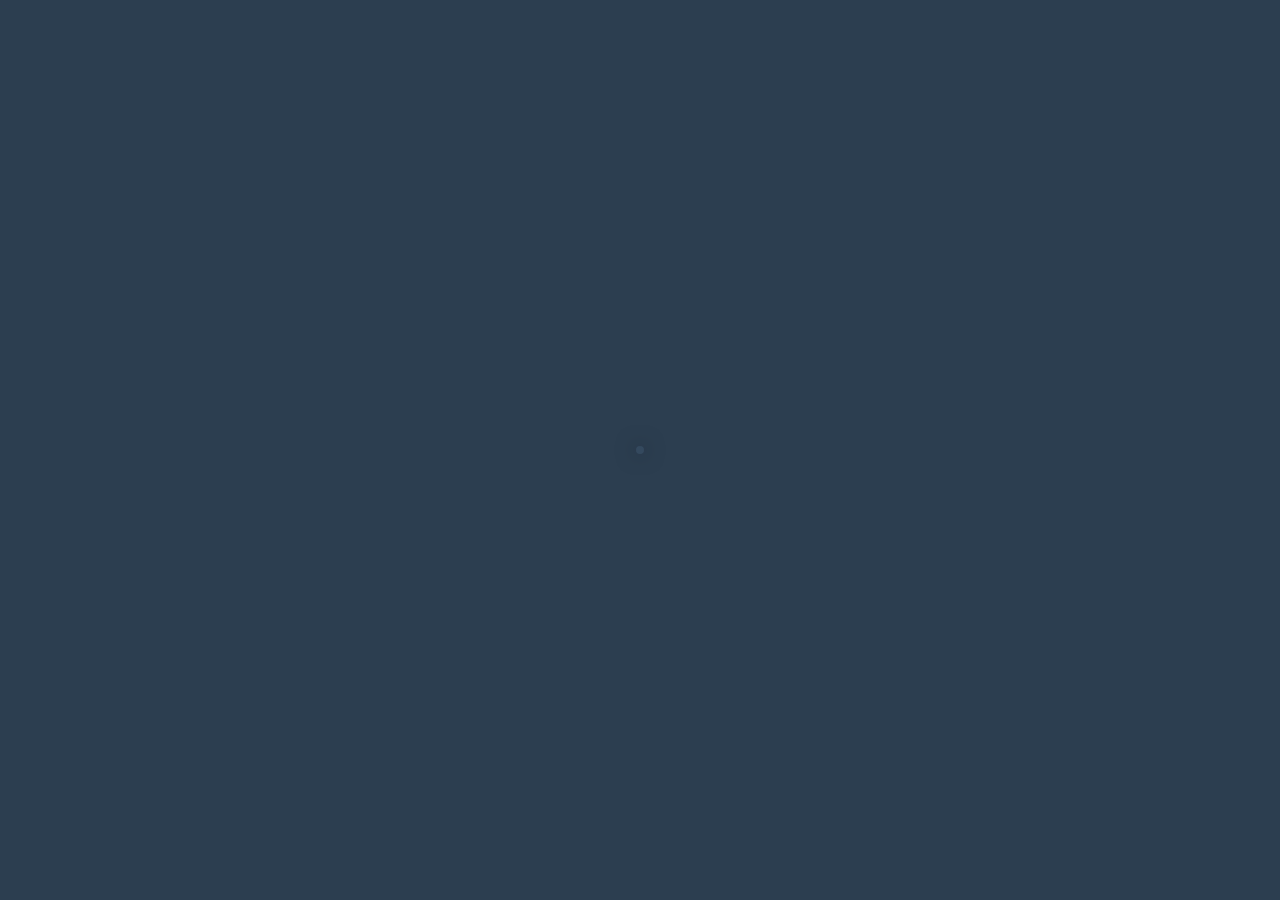
==== la_taberna_del_mimico_portable.html @ 41eea9ff "Refined prototype for 'La taberna del Mímico' with portable version - Fixed array mutation bug in ga" ====
<!DOCTYPE html>
<html lang="es">
<head>
    <meta charset="UTF-8">
    <meta name="viewport" content="width=device-width, initial-scale=1.0, maximum-scale=1.0, user-scalable=no">
    <title>La Taberna del Mímico - Versión Portátil</title>
    <style>
        body {
            margin: 0;
            padding: 0;
            background-color: #2c3e50;
            display: flex;
            justify-content: center;
            align-items: center;
            height: 100vh;
            overflow: hidden;
        }
        #game-container {
            box-shadow: 0 0 20px rgba(0,0,0,0.5);
            border: 4px solid #34495e;
            border-radius: 8px;
        }
    </style>
    <script src="https://cdn.jsdelivr.net/npm/phaser@3.60.0/dist/phaser-arcade-physics.min.js"></script>
</head>
<body>
    <div id="game-container"></div>
    <script>
        // --- state.js ---
        const GameState = {
            gold: 200,
            souls: 0,
            level: 1,
            unlockedMonsters: ['slime'],
            inventory: {
                slime: 1,
                goblin: 0,
                orc: 0,
                skeleton: 0
            },
            save() {
                const data = {
                    gold: this.gold,
                    souls: this.souls,
                    level: this.level,
                    inventory: this.inventory,
                    unlockedMonsters: this.unlockedMonsters
                };
                localStorage.setItem('mimic_tavern_save', JSON.stringify(data));
            },
            load() {
                const saved = localStorage.getItem('mimic_tavern_save');
                if (saved) {
                    const data = JSON.parse(saved);
                    this.gold = data.gold ?? this.gold;
                    this.souls = data.souls ?? this.souls;
                    this.level = data.level ?? this.level;
                    this.inventory = data.inventory ?? this.inventory;
                    this.unlockedMonsters = data.unlockedMonsters ?? this.unlockedMonsters;
                }
            }
        };

        // --- map.js ---
        const MAP_CONFIG = {
            tileWidth: 64,
            tileHeight: 64,
            rows: 20,
            cols: 11,
            offsetX: 8
        };
        const PATH_POINTS = [
            {x: 10, y: 1}, {x: 9, y: 1}, {x: 8, y: 1}, {x: 7, y: 1}, {x: 6, y: 1}, {x: 5, y: 1}, {x: 4, y: 1}, {x: 3, y: 1}, {x: 2, y: 1}, {x: 1, y: 1},
            {x: 1, y: 2}, {x: 1, y: 3}, {x: 1, y: 4}, {x: 1, y: 5},
            {x: 2, y: 5}, {x: 3, y: 5}, {x: 4, y: 5}, {x: 5, y: 5}, {x: 6, y: 5}, {x: 7, y: 5}, {x: 8, y: 5}, {x: 9, y: 5},
            {x: 9, y: 6}, {x: 9, y: 7}, {x: 9, y: 8}, {x: 9, y: 9},
            {x: 8, y: 9}, {x: 7, y: 9}, {x: 6, y: 9}, {x: 5, y: 9}, {x: 4, y: 9}, {x: 3, y: 9}, {x: 2, y: 9}, {x: 1, y: 9},
            {x: 1, y: 10}, {x: 1, y: 11}, {x: 1, y: 12}, {x: 1, y: 13},
            {x: 2, y: 13}, {x: 3, y: 13}, {x: 4, y: 13}, {x: 5, y: 13}, {x: 6, y: 13}, {x: 7, y: 13}, {x: 8, y: 13}, {x: 9, y: 13},
            {x: 9, y: 14}, {x: 9, y: 15}, {x: 9, y: 16}, {x: 9, y: 17},
            {x: 8, y: 17}, {x: 7, y: 17}, {x: 6, y: 17}, {x: 5, y: 17}, {x: 4, y: 17}, {x: 3, y: 17}, {x: 2, y: 17}, {x: 1, y: 17}
        ];
        function getWorldPos(col, row) {
            return {
                x: MAP_CONFIG.offsetX + col * MAP_CONFIG.tileWidth + MAP_CONFIG.tileWidth / 2,
                y: row * MAP_CONFIG.tileHeight + MAP_CONFIG.tileHeight / 2
            };
        }

        // --- assets.js ---
        const createBaseAssets = (scene) => {
            const grass = scene.make.graphics({ x: 0, y: 0, add: false });
            grass.fillStyle(0x4a7c44, 1); grass.fillRect(0, 0, 64, 64);
            grass.lineStyle(2, 0x3d6638, 1); grass.strokeRect(0, 0, 64, 64);
            grass.generateTexture('tile_grass', 64, 64);

            const path = scene.make.graphics({ x: 0, y: 0, add: false });
            path.fillStyle(0x8d715a, 1); path.fillRect(0, 0, 64, 64);
            path.lineStyle(2, 0x7a624e, 1); path.strokeRect(0, 0, 64, 64);
            path.generateTexture('tile_path', 64, 64);

            const knight = scene.make.graphics({ x: 0, y: 0, add: false });
            knight.fillStyle(0xbdc3c7, 1); knight.fillCircle(32, 32, 20);
            knight.fillStyle(0x2c3e50, 1); knight.fillCircle(32, 20, 8);
            knight.fillStyle(0xe74c3c, 1); knight.fillRect(20, 45, 24, 5);
            knight.generateTexture('hero_knight', 64, 64);

            const slime = scene.make.graphics({ x: 0, y: 0, add: false });
            slime.fillStyle(0xf1c40f, 1); slime.fillEllipse(32, 40, 45, 35);
            slime.fillStyle(0xffffff, 0.8); slime.fillCircle(32, 25, 15);
            slime.generateTexture('tower_slime', 64, 64);

            const invasorTex = scene.make.graphics({ x: 0, y: 0, add: false });
            invasorTex.fillStyle(0x00d2ff, 1); invasorTex.fillCircle(32, 32, 10);
            invasorTex.fillStyle(0xffffff, 0.6); invasorTex.fillEllipse(20, 32, 20, 10); invasorTex.fillEllipse(44, 32, 20, 10);
            invasorTex.generateTexture('invasor', 64, 64);
        };

        // --- entities.js ---
        class Hero extends Phaser.GameObjects.Container {
            constructor(scene, path, config) {
                const startPos = getWorldPos(path[0].x, path[0].y);
                super(scene, startPos.x, startPos.y);
                this.scene = scene; this.path = path; this.pathIndex = 0;
                this.speed = config.speed || 100; this.hp = config.hp || 100; this.maxHp = this.hp; this.gold = config.gold || 10;
                this.sprite = scene.add.sprite(0, 0, config.texture || 'hero_knight');
                this.add(this.sprite);
                this.hpBar = scene.add.graphics(); this.add(this.hpBar);
                this.updateHpBar();
                scene.add.existing(this); scene.physics.add.existing(this);
            }
            updateHpBar() {
                this.hpBar.clear();
                this.hpBar.fillStyle(0x000000); this.hpBar.fillRect(-20, -35, 40, 5);
                this.hpBar.fillStyle(0xff0000); this.hpBar.fillRect(-20, -35, 40 * (this.hp / this.maxHp), 5);
            }
            takeDamage(amount) {
                this.hp -= amount; this.updateHpBar();
                if (this.hp <= 0) { this.scene.events.emit('hero_defeated', this.gold); this.destroy(); }
            }
            update(time, delta) {
                if (this.pathIndex >= this.path.length - 1) { this.scene.events.emit('hero_escaped', this.gold); this.destroy(); return; }
                const target = getWorldPos(this.path[this.pathIndex + 1].x, this.path[this.pathIndex + 1].y);
                const distance = Phaser.Math.Distance.Between(this.x, this.y, target.x, target.y);
                if (distance < 5) { this.pathIndex++; } else {
                    const angle = Phaser.Math.Angle.Between(this.x, this.y, target.x, target.y);
                    this.x += Math.cos(angle) * this.speed * (delta / 1000);
                    this.y += Math.sin(angle) * this.speed * (delta / 1000);
                }
            }
        }

        // --- towers.js ---
        class Tower extends Phaser.GameObjects.Container {
            constructor(scene, x, y, config) {
                super(scene, x, y);
                this.scene = scene; this.damage = config.damage || 10; this.range = config.range || 150;
                this.fireRate = config.fireRate || 1000; this.lastFired = 0;
                this.sprite = scene.add.sprite(0, 0, config.texture); this.add(this.sprite);
                scene.add.existing(this);
            }
            update(time, delta, enemies) {
                if (time < this.lastFired + this.fireRate) return;
                const target = enemies.find(e => e.active && Phaser.Math.Distance.Between(this.x, this.y, e.x, e.y) <= this.range);
                if (target) { this.fire(target); this.lastFired = time; }
            }
            fire(target) {
                const line = this.scene.add.graphics(); line.lineStyle(3, 0xffff00, 1); line.lineBetween(this.x, this.y, target.x, target.y);
                this.scene.tweens.add({ targets: line, alpha: 0, duration: 200, onComplete: () => line.destroy() });
                target.takeDamage(this.damage);
            }
        }

        // --- invasor.js ---
        class Invasor extends Phaser.GameObjects.Sprite {
            constructor(scene) {
                const startY = Phaser.Math.Between(200, 1000);
                super(scene, -50, startY, 'invasor');
                this.scene = scene; scene.add.existing(this); this.setInteractive();
                this.on('pointerdown', () => this.claimReward());
                this.speed = Phaser.Math.Between(150, 250);
                scene.tweens.add({ targets: this, y: startY + 50, duration: 1000, yoyo: true, repeat: -1, ease: 'Sine.easeInOut' });
            }
            update(time, delta) { this.x += this.speed * (delta / 1000); if (this.x > 770) this.destroy(); }
            claimReward() {
                GameState.souls += 5; GameState.save(); this.scene.events.emit('ui_update');
                const text = this.scene.add.text(this.x, this.y, '+5 Almas!', { fontSize: '32px', fill: '#9b59b6', fontStyle: 'bold' }).setOrigin(0.5);
                this.scene.tweens.add({ targets: text, y: this.y - 100, alpha: 0, duration: 1000, onComplete: () => text.destroy() });
                this.destroy();
            }
        }

        // --- ui.js ---
        class UIScene extends Phaser.Scene {
            constructor() { super('UIScene'); }
            create() {
                const topBar = this.add.graphics(); topBar.fillStyle(0x000000, 0.7); topBar.fillRect(0, 0, 720, 80);
                this.goldText = this.add.text(20, 20, `Oro: ${GameState.gold}`, { fontSize: '32px', fill: '#f1c40f', fontStyle: 'bold' });
                this.soulsText = this.add.text(350, 20, `Almas: ${GameState.souls}`, { fontSize: '32px', fill: '#9b59b6', fontStyle: 'bold' });
                const bottomBar = this.add.graphics(); bottomBar.fillStyle(0x000000, 0.7); bottomBar.fillRect(0, 1180, 720, 100);
                this.add.text(360, 1230, 'TABERNA | MONSTRUOS | INVOCAR | TIENDA', { fontSize: '24px', fill: '#ffffff' }).setOrigin(0.5);
                const mainGame = this.scene.get('GameScene');
                mainGame.events.on('ui_update', () => { this.goldText.setText(`Oro: ${GameState.gold}`); this.soulsText.setText(`Almas: ${GameState.souls}`); });
            }
        }

        // --- main.js ---
        class GameScene extends Phaser.Scene {
            constructor() {
                super('GameScene');
                this.enemies = []; this.towers = []; this.invasors = [];
                this.nextWaveTime = 0; this.nextInvasorTime = 5000;
            }
            create() {
                GameState.load(); createBaseAssets(this); this.drawMap();
                this.scene.launch('UIScene');
                this.events.on('hero_defeated', (gold) => { GameState.gold += gold; GameState.souls += 1; GameState.save(); this.events.emit('ui_update'); });
                this.events.on('hero_escaped', (gold) => { GameState.gold = Math.max(0, GameState.gold - gold); GameState.save(); this.events.emit('ui_update'); });
                this.input.on('pointerdown', (pointer) => { this.placeTower(pointer.x, pointer.y); });
            }
            drawMap() {
                for (let r = 0; r < MAP_CONFIG.rows; r++) {
                    for (let c = 0; c < MAP_CONFIG.cols; c++) {
                        const pos = getWorldPos(c, r); this.add.image(pos.x, pos.y, 'tile_grass');
                    }
                }
                PATH_POINTS.forEach(p => { const pos = getWorldPos(p.x, p.y); this.add.image(pos.x, pos.y, 'tile_path'); });
            }
            placeTower(x, y) {
                const col = Math.floor((x - MAP_CONFIG.offsetX) / MAP_CONFIG.tileWidth);
                const row = Math.floor(y / MAP_CONFIG.tileHeight);
                if (col < 0 || col >= MAP_CONFIG.cols || row < 0 || row >= MAP_CONFIG.rows) return;
                if (PATH_POINTS.some(p => p.x === col && p.y === row)) return;
                if (this.towers.some(t => Math.floor((t.x - MAP_CONFIG.offsetX) / 64) === col && Math.floor(t.y / 64) === row)) return;

                if (GameState.gold >= 50) {
                    const pos = getWorldPos(col, row);
                    const tower = new Tower(this, pos.x, pos.y, { type: 'slime', texture: 'tower_slime', damage: 15, range: 150, fireRate: 800 });
                    this.towers.push(tower); GameState.gold -= 50; GameState.save(); this.events.emit('ui_update');
                }
            }
            update(time, delta) {
                if (time > this.nextWaveTime) { this.spawnHero(); this.nextWaveTime = time + 3000; }
                if (time > this.nextInvasorTime) { this.spawnInvasor(); this.nextInvasorTime = time + Phaser.Math.Between(10000, 20000); }
                this.invasors = this.invasors.filter(inv => { if (inv.active) { inv.update(time, delta); return true; } return false; });
                this.enemies = this.enemies.filter(e => { if (e.active) { e.update(time, delta); return true; } return false; });
                this.towers.forEach(t => t.update(time, delta, this.enemies));
            }
            spawnHero() { const hero = new Hero(this, PATH_POINTS, { speed: 120, hp: 50, gold: 15, texture: 'hero_knight' }); this.enemies.push(hero); }
            spawnInvasor() { const inv = new Invasor(this); this.invasors.push(inv); }
        }

        const config = {
            type: Phaser.AUTO, width: 720, height: 1280, parent: 'game-container',
            scale: { mode: Phaser.Scale.FIT, autoCenter: Phaser.Scale.CENTER_BOTH },
            physics: { default: 'arcade', arcade: { debug: false } },
            scene: [GameScene, UIScene]
        };
        const game = new Phaser.Game(config);
    </script>
</body>
</html>
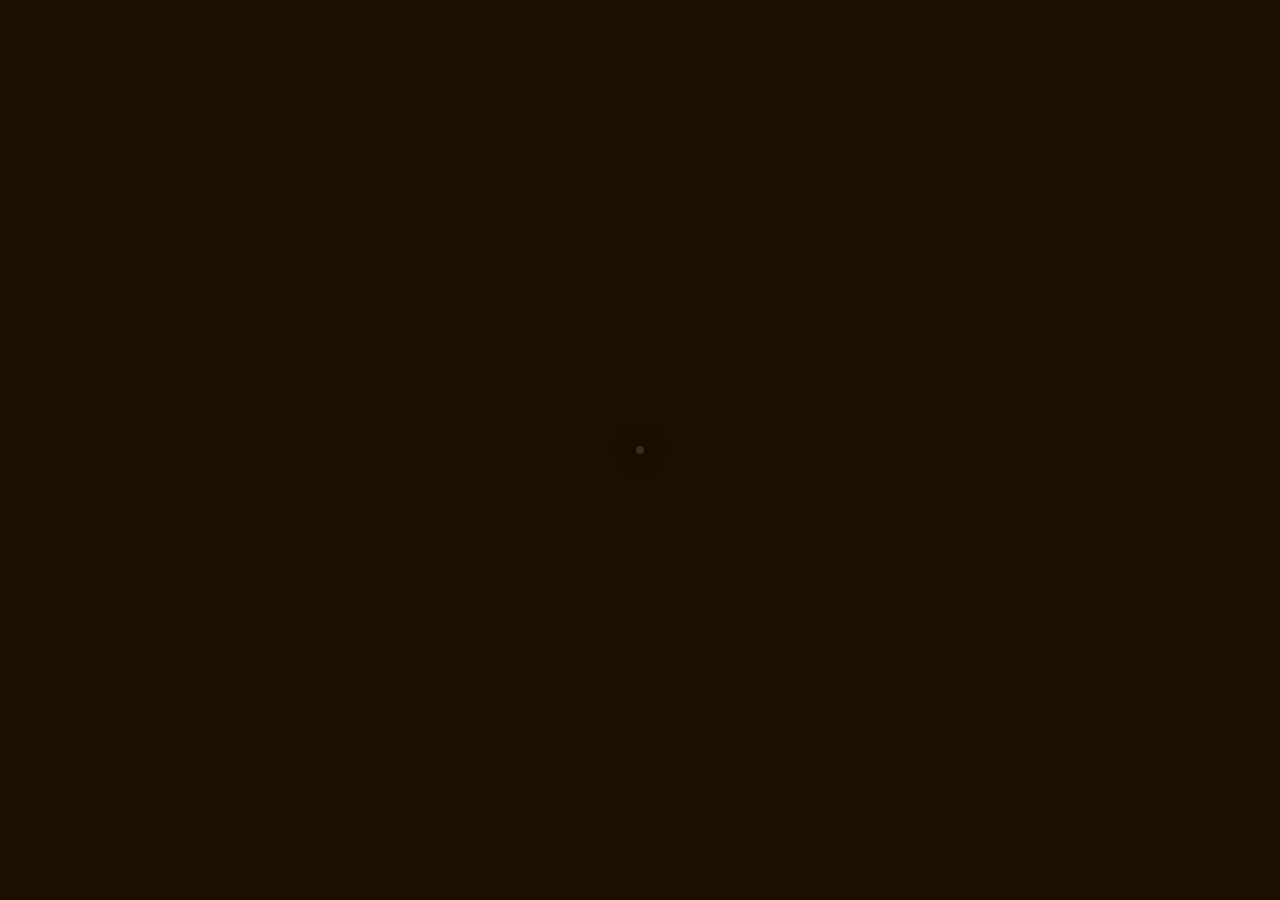
==== commit 3833471a: "feat: implement Prototype V3 of La Taberna del Mímico - Added wave system with 10 enemies, 1.15x HP " ====
--- a/la_taberna_del_mimico_portable.html
+++ b/la_taberna_del_mimico_portable.html
@@ -3,72 +3,23 @@
 <head>
     <meta charset="UTF-8">
     <meta name="viewport" content="width=device-width, initial-scale=1.0, maximum-scale=1.0, user-scalable=no">
-    <title>La Taberna del Mímico - Versión Portátil</title>
+    <title>La Taberna del Mímico - Versión 3 (Gacha & Oleadas)</title>
     <style>
-        body {
-            margin: 0;
-            padding: 0;
-            background-color: #2c3e50;
-            display: flex;
-            justify-content: center;
-            align-items: center;
-            height: 100vh;
-            overflow: hidden;
-        }
-        #game-container {
-            box-shadow: 0 0 20px rgba(0,0,0,0.5);
-            border: 4px solid #34495e;
-            border-radius: 8px;
-        }
+        body { margin: 0; padding: 0; background-color: #1a0f00; display: flex; justify-content: center; align-items: center; height: 100vh; overflow: hidden; }
+        #game-container { box-shadow: 0 0 20px rgba(0,0,0,0.8); border: 4px solid #3d2b1f; border-radius: 8px; }
     </style>
     <script src="https://cdn.jsdelivr.net/npm/phaser@3.60.0/dist/phaser-arcade-physics.min.js"></script>
 </head>
 <body>
     <div id="game-container"></div>
     <script>
-        // --- state.js ---
         const GameState = {
-            gold: 200,
-            souls: 0,
-            level: 1,
-            unlockedMonsters: ['slime'],
-            inventory: {
-                slime: 1,
-                goblin: 0,
-                orc: 0,
-                skeleton: 0
-            },
-            save() {
-                const data = {
-                    gold: this.gold,
-                    souls: this.souls,
-                    level: this.level,
-                    inventory: this.inventory,
-                    unlockedMonsters: this.unlockedMonsters
-                };
-                localStorage.setItem('mimic_tavern_save', JSON.stringify(data));
-            },
-            load() {
-                const saved = localStorage.getItem('mimic_tavern_save');
-                if (saved) {
-                    const data = JSON.parse(saved);
-                    this.gold = data.gold ?? this.gold;
-                    this.souls = data.souls ?? this.souls;
-                    this.level = data.level ?? this.level;
-                    this.inventory = data.inventory ?? this.inventory;
-                    this.unlockedMonsters = data.unlockedMonsters ?? this.unlockedMonsters;
-                }
-            }
+            gold: 200, souls: 0, wave: 1, monstersPurchased: 0,
+            save() { localStorage.setItem('mimic_tavern_save_v3', JSON.stringify({gold: this.gold, souls: this.souls, wave: this.wave, monstersPurchased: this.monstersPurchased})); },
+            load() { const saved = localStorage.getItem('mimic_tavern_save_v3'); if (saved) { const data = JSON.parse(saved); this.gold = data.gold; this.souls = data.souls; this.wave = data.wave || 1; this.monstersPurchased = data.monstersPurchased || 0; } }
         };
 
-        // --- map.js ---
-        const MAP_CONFIG = {
-            tileWidth: 64,
-            tileHeight: 64,
-            rows: 20,
-            cols: 11,
-            offsetX: 8
-        };
+        const MAP_CONFIG = { tileWidth: 64, tileHeight: 64, rows: 20, cols: 11, offsetX: 8 };
         const PATH_POINTS = [
             {x: 10, y: 1}, {x: 9, y: 1}, {x: 8, y: 1}, {x: 7, y: 1}, {x: 6, y: 1}, {x: 5, y: 1}, {x: 4, y: 1}, {x: 3, y: 1}, {x: 2, y: 1}, {x: 1, y: 1},
             {x: 1, y: 2}, {x: 1, y: 3}, {x: 1, y: 4}, {x: 1, y: 5},
@@ -80,183 +31,167 @@
             {x: 9, y: 14}, {x: 9, y: 15}, {x: 9, y: 16}, {x: 9, y: 17},
             {x: 8, y: 17}, {x: 7, y: 17}, {x: 6, y: 17}, {x: 5, y: 17}, {x: 4, y: 17}, {x: 3, y: 17}, {x: 2, y: 17}, {x: 1, y: 17}
         ];
-        function getWorldPos(col, row) {
-            return {
-                x: MAP_CONFIG.offsetX + col * MAP_CONFIG.tileWidth + MAP_CONFIG.tileWidth / 2,
-                y: row * MAP_CONFIG.tileHeight + MAP_CONFIG.tileHeight / 2
-            };
-        }
+        function getWorldPos(col, row) { return { x: MAP_CONFIG.offsetX + col * 64 + 32, y: row * 64 + 32 }; }
 
-        // --- assets.js ---
-        const createBaseAssets = (scene) => {
-            const grass = scene.make.graphics({ x: 0, y: 0, add: false });
-            grass.fillStyle(0x4a7c44, 1); grass.fillRect(0, 0, 64, 64);
-            grass.lineStyle(2, 0x3d6638, 1); grass.strokeRect(0, 0, 64, 64);
-            grass.generateTexture('tile_grass', 64, 64);
-
-            const path = scene.make.graphics({ x: 0, y: 0, add: false });
-            path.fillStyle(0x8d715a, 1); path.fillRect(0, 0, 64, 64);
-            path.lineStyle(2, 0x7a624e, 1); path.strokeRect(0, 0, 64, 64);
-            path.generateTexture('tile_path', 64, 64);
-
-            const knight = scene.make.graphics({ x: 0, y: 0, add: false });
-            knight.fillStyle(0xbdc3c7, 1); knight.fillCircle(32, 32, 20);
-            knight.fillStyle(0x2c3e50, 1); knight.fillCircle(32, 20, 8);
-            knight.fillStyle(0xe74c3c, 1); knight.fillRect(20, 45, 24, 5);
-            knight.generateTexture('hero_knight', 64, 64);
-
-            const slime = scene.make.graphics({ x: 0, y: 0, add: false });
-            slime.fillStyle(0xf1c40f, 1); slime.fillEllipse(32, 40, 45, 35);
-            slime.fillStyle(0xffffff, 0.8); slime.fillCircle(32, 25, 15);
-            slime.generateTexture('tower_slime', 64, 64);
-
-            const invasorTex = scene.make.graphics({ x: 0, y: 0, add: false });
-            invasorTex.fillStyle(0x00d2ff, 1); invasorTex.fillCircle(32, 32, 10);
-            invasorTex.fillStyle(0xffffff, 0.6); invasorTex.fillEllipse(20, 32, 20, 10); invasorTex.fillEllipse(44, 32, 20, 10);
-            invasorTex.generateTexture('invasor', 64, 64);
-        };
-
-        // --- entities.js ---
         class Hero extends Phaser.GameObjects.Container {
-            constructor(scene, path, config) {
+            constructor(scene, path, hp, loot) {
                 const startPos = getWorldPos(path[0].x, path[0].y);
                 super(scene, startPos.x, startPos.y);
-                this.scene = scene; this.path = path; this.pathIndex = 0;
-                this.speed = config.speed || 100; this.hp = config.hp || 100; this.maxHp = this.hp; this.gold = config.gold || 10;
-                this.sprite = scene.add.sprite(0, 0, config.texture || 'hero_knight');
-                this.add(this.sprite);
-                this.hpBar = scene.add.graphics(); this.add(this.hpBar);
-                this.updateHpBar();
+                this.scene = scene; this.path = path; this.pathIndex = 0; this.hp = hp; this.maxHp = hp; this.loot = loot;
+                this.sprite = scene.add.sprite(0, 0, 'hero_knight'); this.add(this.sprite);
+                this.hpBar = scene.add.graphics(); this.add(this.hpBar); this.updateHpBar();
                 scene.add.existing(this); scene.physics.add.existing(this);
             }
-            updateHpBar() {
-                this.hpBar.clear();
-                this.hpBar.fillStyle(0x000000); this.hpBar.fillRect(-20, -35, 40, 5);
-                this.hpBar.fillStyle(0xff0000); this.hpBar.fillRect(-20, -35, 40 * (this.hp / this.maxHp), 5);
-            }
-            takeDamage(amount) {
-                this.hp -= amount; this.updateHpBar();
-                if (this.hp <= 0) { this.scene.events.emit('hero_defeated', this.gold); this.destroy(); }
-            }
+            updateHpBar() { this.hpBar.clear(); this.hpBar.fillStyle(0x000000); this.hpBar.fillRect(-20, -35, 40, 5); this.hpBar.fillStyle(0xff0000); this.hpBar.fillRect(-20, -35, 40 * (this.hp / this.maxHp), 5); }
+            takeDamage(amount) { this.hp -= amount; this.updateHpBar(); if (this.hp <= 0) { this.scene.events.emit('hero_defeated', this.loot); this.destroy(); } }
             update(time, delta) {
-                if (this.pathIndex >= this.path.length - 1) { this.scene.events.emit('hero_escaped', this.gold); this.destroy(); return; }
+                if (this.pathIndex >= this.path.length - 1) { this.scene.events.emit('hero_escaped', this.loot); this.destroy(); return; }
                 const target = getWorldPos(this.path[this.pathIndex + 1].x, this.path[this.pathIndex + 1].y);
                 const distance = Phaser.Math.Distance.Between(this.x, this.y, target.x, target.y);
-                if (distance < 5) { this.pathIndex++; } else {
+                if (distance < 5) this.pathIndex++; else {
                     const angle = Phaser.Math.Angle.Between(this.x, this.y, target.x, target.y);
-                    this.x += Math.cos(angle) * this.speed * (delta / 1000);
-                    this.y += Math.sin(angle) * this.speed * (delta / 1000);
+                    this.x += Math.cos(angle) * 120 * (delta / 1000); this.y += Math.sin(angle) * 120 * (delta / 1000);
                 }
             }
         }
 
-        // --- towers.js ---
         class Tower extends Phaser.GameObjects.Container {
             constructor(scene, x, y, config) {
-                super(scene, x, y);
-                this.scene = scene; this.damage = config.damage || 10; this.range = config.range || 150;
-                this.fireRate = config.fireRate || 1000; this.lastFired = 0;
-                this.sprite = scene.add.sprite(0, 0, config.texture); this.add(this.sprite);
+                super(scene, x, y); this.scene = scene; this.lastFired = 0; this.config = config;
+                this.sprite = scene.add.sprite(0, 0, 'tower_slime');
+                if (config.tint) this.sprite.setTint(config.tint);
+                this.add(this.sprite);
                 scene.add.existing(this);
             }
-            update(time, delta, enemies) {
-                if (time < this.lastFired + this.fireRate) return;
-                const target = enemies.find(e => e.active && Phaser.Math.Distance.Between(this.x, this.y, e.x, e.y) <= this.range);
-                if (target) { this.fire(target); this.lastFired = time; }
-            }
-            fire(target) {
-                const line = this.scene.add.graphics(); line.lineStyle(3, 0xffff00, 1); line.lineBetween(this.x, this.y, target.x, target.y);
-                this.scene.tweens.add({ targets: line, alpha: 0, duration: 200, onComplete: () => line.destroy() });
-                target.takeDamage(this.damage);
+            update(time, enemies) {
+                if (time < this.lastFired + this.config.fireRate) return;
+                const target = enemies.find(e => e.active && Phaser.Math.Distance.Between(this.x, this.y, e.x, e.y) <= this.config.range);
+                if (target) {
+                    const color = this.config.type === 'red' ? 0xff0000 : 0xffff00;
+                    const line = this.scene.add.graphics(); line.lineStyle(3, color, 1); line.lineBetween(this.x, this.y, target.x, target.y);
+                    this.scene.tweens.add({ targets: line, alpha: 0, duration: 200, onComplete: () => line.destroy() });
+                    target.takeDamage(this.config.damage); this.lastFired = time;
+                }
             }
         }
 
-        // --- invasor.js ---
         class Invasor extends Phaser.GameObjects.Sprite {
             constructor(scene) {
                 const startY = Phaser.Math.Between(200, 1000);
-                super(scene, -50, startY, 'invasor');
-                this.scene = scene; scene.add.existing(this); this.setInteractive();
-                this.on('pointerdown', () => this.claimReward());
-                this.speed = Phaser.Math.Between(150, 250);
-                scene.tweens.add({ targets: this, y: startY + 50, duration: 1000, yoyo: true, repeat: -1, ease: 'Sine.easeInOut' });
+                super(scene, -50, startY, 'invasor'); this.scene = scene; scene.add.existing(this); this.setInteractive();
+                this.on('pointerdown', () => { GameState.souls += 5; GameState.save(); scene.events.emit('ui_update'); this.destroy(); });
             }
-            update(time, delta) { this.x += this.speed * (delta / 1000); if (this.x > 770) this.destroy(); }
-            claimReward() {
-                GameState.souls += 5; GameState.save(); this.scene.events.emit('ui_update');
-                const text = this.scene.add.text(this.x, this.y, '+5 Almas!', { fontSize: '32px', fill: '#9b59b6', fontStyle: 'bold' }).setOrigin(0.5);
-                this.scene.tweens.add({ targets: text, y: this.y - 100, alpha: 0, duration: 1000, onComplete: () => text.destroy() });
-                this.destroy();
+            update(delta) { this.x += 200 * (delta / 1000); if (this.x > 770) this.destroy(); }
+        }
+
+        class UIScene extends Phaser.Scene {
+            constructor() { super('UIScene'); }
+            create() {
+                const mainGame = this.scene.get('GameScene');
+                this.add.graphics().fillStyle(0x000000, 0.8).fillRect(0, 0, 720, 130).setDepth(100);
+                this.goldText = this.add.text(20, 20, `Oro: ${GameState.gold}`, { fontSize: '32px', fill: '#f1c40f', fontStyle: 'bold' }).setDepth(101);
+                this.soulsText = this.add.text(350, 20, `Almas: ${GameState.souls}`, { fontSize: '32px', fill: '#9b59b6', fontStyle: 'bold' }).setDepth(101);
+                this.waveText = this.add.text(20, 75, `Oleada: ${GameState.wave}`, { fontSize: '28px', fill: '#ecf0f1', fontStyle: 'bold' }).setDepth(101);
+
+                const shopBtn = this.add.container(360, 1100).setInteractive(new Phaser.Geom.Rectangle(-150, -30, 300, 60), Phaser.Geom.Rectangle.Contains);
+                const btnBg = this.add.graphics().fillStyle(0x27ae60, 1).fillRoundedRect(-150, -30, 300, 60, 10).lineStyle(2, 0xffffff, 1).strokeRoundedRect(-150, -30, 300, 60, 10);
+                this.shopTxt = this.add.text(0, 0, '', { fontSize: '22px', fill: '#ffffff', fontStyle: 'bold' }).setOrigin(0.5);
+                shopBtn.add([btnBg, this.shopTxt]);
+                this.updateShopTxt();
+
+                shopBtn.on('pointerdown', () => {
+                    const cost = 50 + (GameState.monstersPurchased * 10);
+                    if (GameState.gold >= cost) {
+                        GameState.gold -= cost;
+                        GameState.monstersPurchased++;
+                        GameState.save();
+                        mainGame.events.emit('ui_update');
+
+                        const type = Math.random() < 0.7 ? 'slime' : 'red';
+                        mainGame.startPlacement(type);
+                        this.shopTxt.setText('Selecciona en el mapa...'); this.shopTxt.setFill('#f1c40f');
+                    } else {
+                        this.shopTxt.setText('¡Falta Oro!'); this.time.delayedCall(1000, () => this.updateShopTxt());
+                    }
+                });
+
+                mainGame.events.on('ui_update', () => {
+                    this.goldText.setText(`Oro: ${GameState.gold}`);
+                    this.soulsText.setText(`Almas: ${GameState.souls}`);
+                    this.waveText.setText(`Oleada: ${GameState.wave}`);
+                    this.updateShopTxt();
+                });
+                mainGame.events.on('placement_finished', () => { this.updateShopTxt(); this.shopTxt.setFill('#ffffff'); });
+            }
+            updateShopTxt() {
+                const cost = 50 + (GameState.monstersPurchased * 10);
+                this.shopTxt.setText(`Invocar Monstruo (${cost} Oro)`);
             }
         }
 
-        // --- ui.js ---
-        class UIScene extends Phaser.Scene {
-            constructor() { super('UIScene'); }
+        class GameScene extends Phaser.Scene {
+            constructor() { super('GameScene'); this.enemies = []; this.towers = []; this.invasors = []; this.nextWaveTime = 0; this.nextInvasorTime = 5000; this.enemiesSpawnedInWave = 0; this.isWaveActive = false; this.waveWaitTimer = 0; }
+            preload() {
+                this.load.image('tile_wood', 'https://raw.githubusercontent.com/photonstorm/phaser3-examples/master/public/assets/textures/wood.png');
+                this.load.image('tile_path', 'https://raw.githubusercontent.com/photonstorm/phaser3-examples/master/public/assets/tilemaps/tiles/tmw_desert_spacing.png');
+                this.load.image('hero_knight', 'https://raw.githubusercontent.com/photonstorm/phaser3-examples/master/public/assets/sprites/phaser-dude.png');
+                this.load.image('tower_slime', 'https://raw.githubusercontent.com/photonstorm/phaser3-examples/master/public/assets/sprites/slime.png');
+                this.load.image('invasor', 'https://raw.githubusercontent.com/photonstorm/phaser3-examples/master/public/assets/sprites/aqua_ball.png');
+            }
             create() {
-                const topBar = this.add.graphics(); topBar.fillStyle(0x000000, 0.7); topBar.fillRect(0, 0, 720, 80);
-                this.goldText = this.add.text(20, 20, `Oro: ${GameState.gold}`, { fontSize: '32px', fill: '#f1c40f', fontStyle: 'bold' });
-                this.soulsText = this.add.text(350, 20, `Almas: ${GameState.souls}`, { fontSize: '32px', fill: '#9b59b6', fontStyle: 'bold' });
-                const bottomBar = this.add.graphics(); bottomBar.fillStyle(0x000000, 0.7); bottomBar.fillRect(0, 1180, 720, 100);
-                this.add.text(360, 1230, 'TABERNA | MONSTRUOS | INVOCAR | TIENDA', { fontSize: '24px', fill: '#ffffff' }).setOrigin(0.5);
-                const mainGame = this.scene.get('GameScene');
-                mainGame.events.on('ui_update', () => { this.goldText.setText(`Oro: ${GameState.gold}`); this.soulsText.setText(`Almas: ${GameState.souls}`); });
+                GameState.load();
+                for (let r = 0; r < 20; r++) for (let c = 0; c < 11; c++) {
+                    const pos = getWorldPos(c, r);
+                    this.add.image(pos.x, pos.y, 'tile_wood').setDisplaySize(64, 64).setTint(0x442200);
+                }
+                PATH_POINTS.forEach(p => { const pos = getWorldPos(p.x, p.y); this.add.image(pos.x, pos.y, 'tile_path').setDisplaySize(64, 64); });
+                this.scene.launch('UIScene');
+                this.events.on('hero_defeated', (g) => { GameState.gold += g; GameState.souls += 1; GameState.save(); this.events.emit('ui_update'); });
+                this.events.on('hero_escaped', (g) => { GameState.gold = Math.max(0, GameState.gold - g); GameState.save(); this.events.emit('ui_update'); });
+                this.input.on('pointerdown', (p) => {
+                    if (!this.isPlacingTower) return;
+                    const c = Math.floor((p.x - 8) / 64), r = Math.floor(p.y / 64);
+                    if (c<0 || c>=11 || r<0 || r>=20 || PATH_POINTS.some(path => path.x === c && path.y === r)) return;
+                    if (this.towers.some(t => Math.floor((t.x - 8) / 64) === c && Math.floor(t.y / 64) === r)) return;
+
+                    const towerConfig = this.pendingMonsterType === 'slime' ? { type: 'slime', damage: 15, range: 150, fireRate: 800 } : { type: 'red', damage: 40, range: 250, fireRate: 1500, tint: 0xff0000 };
+
+                    const pos = getWorldPos(c, r); this.towers.push(new Tower(this, pos.x, pos.y, towerConfig));
+                    this.isPlacingTower = false; if (this.preview) this.preview.destroy();
+                    this.events.emit('ui_update'); this.events.emit('placement_finished');
+                });
+                this.input.on('pointermove', (p) => { if (this.isPlacingTower && this.preview) { this.preview.x = p.x; this.preview.y = p.y; } });
+            }
+            startPlacement(type) {
+                if (this.preview) this.preview.destroy();
+                this.isPlacingTower = true; this.pendingMonsterType = type;
+                this.preview = this.add.sprite(0, 0, 'tower_slime').setAlpha(0.6).setDepth(200);
+                if (type === 'red') this.preview.setTint(0xff0000);
+            }
+            update(time, delta) {
+                if (!this.isWaveActive) {
+                    if (this.waveWaitTimer > 0) this.waveWaitTimer -= delta;
+                    else { this.isWaveActive = true; this.enemiesSpawnedInWave = 0; this.events.emit('ui_update'); }
+                } else {
+                    if (this.enemiesSpawnedInWave < 10) {
+                        if (time > this.nextWaveTime) {
+                            const hp = Math.round(50 * Math.pow(1.15, GameState.wave - 1));
+                            const loot = Math.round(15 * Math.pow(1.10, GameState.wave - 1));
+                            this.enemies.push(new Hero(this, PATH_POINTS, hp, loot));
+                            this.enemiesSpawnedInWave++; this.nextWaveTime = time + 2000;
+                        }
+                    } else if (this.enemies.length === 0) {
+                        this.isWaveActive = false; GameState.wave++; GameState.save(); this.waveWaitTimer = 3000; this.events.emit('ui_update');
+                    }
+                }
+                if (time > this.nextInvasorTime) { this.invasors.push(new Invasor(this)); this.nextInvasorTime = time + Phaser.Math.Between(10000, 20000); }
+                this.invasors = this.invasors.filter(i => { if (i.active) { i.update(delta); return true; } return false; });
+                this.enemies = this.enemies.filter(e => { if (e.active) { e.update(time, delta); return true; } return false; });
+                this.towers.forEach(t => t.update(time, this.enemies));
             }
         }
 
-        // --- main.js ---
-        class GameScene extends Phaser.Scene {
-            constructor() {
-                super('GameScene');
-                this.enemies = []; this.towers = []; this.invasors = [];
-                this.nextWaveTime = 0; this.nextInvasorTime = 5000;
-            }
-            create() {
-                GameState.load(); createBaseAssets(this); this.drawMap();
-                this.scene.launch('UIScene');
-                this.events.on('hero_defeated', (gold) => { GameState.gold += gold; GameState.souls += 1; GameState.save(); this.events.emit('ui_update'); });
-                this.events.on('hero_escaped', (gold) => { GameState.gold = Math.max(0, GameState.gold - gold); GameState.save(); this.events.emit('ui_update'); });
-                this.input.on('pointerdown', (pointer) => { this.placeTower(pointer.x, pointer.y); });
-            }
-            drawMap() {
-                for (let r = 0; r < MAP_CONFIG.rows; r++) {
-                    for (let c = 0; c < MAP_CONFIG.cols; c++) {
-                        const pos = getWorldPos(c, r); this.add.image(pos.x, pos.y, 'tile_grass');
-                    }
-                }
-                PATH_POINTS.forEach(p => { const pos = getWorldPos(p.x, p.y); this.add.image(pos.x, pos.y, 'tile_path'); });
-            }
-            placeTower(x, y) {
-                const col = Math.floor((x - MAP_CONFIG.offsetX) / MAP_CONFIG.tileWidth);
-                const row = Math.floor(y / MAP_CONFIG.tileHeight);
-                if (col < 0 || col >= MAP_CONFIG.cols || row < 0 || row >= MAP_CONFIG.rows) return;
-                if (PATH_POINTS.some(p => p.x === col && p.y === row)) return;
-                if (this.towers.some(t => Math.floor((t.x - MAP_CONFIG.offsetX) / 64) === col && Math.floor(t.y / 64) === row)) return;
-
-                if (GameState.gold >= 50) {
-                    const pos = getWorldPos(col, row);
-                    const tower = new Tower(this, pos.x, pos.y, { type: 'slime', texture: 'tower_slime', damage: 15, range: 150, fireRate: 800 });
-                    this.towers.push(tower); GameState.gold -= 50; GameState.save(); this.events.emit('ui_update');
-                }
-            }
-            update(time, delta) {
-                if (time > this.nextWaveTime) { this.spawnHero(); this.nextWaveTime = time + 3000; }
-                if (time > this.nextInvasorTime) { this.spawnInvasor(); this.nextInvasorTime = time + Phaser.Math.Between(10000, 20000); }
-                this.invasors = this.invasors.filter(inv => { if (inv.active) { inv.update(time, delta); return true; } return false; });
-                this.enemies = this.enemies.filter(e => { if (e.active) { e.update(time, delta); return true; } return false; });
-                this.towers.forEach(t => t.update(time, delta, this.enemies));
-            }
-            spawnHero() { const hero = new Hero(this, PATH_POINTS, { speed: 120, hp: 50, gold: 15, texture: 'hero_knight' }); this.enemies.push(hero); }
-            spawnInvasor() { const inv = new Invasor(this); this.invasors.push(inv); }
-        }
-
-        const config = {
-            type: Phaser.AUTO, width: 720, height: 1280, parent: 'game-container',
-            scale: { mode: Phaser.Scale.FIT, autoCenter: Phaser.Scale.CENTER_BOTH },
-            physics: { default: 'arcade', arcade: { debug: false } },
-            scene: [GameScene, UIScene]
-        };
-        const game = new Phaser.Game(config);
+        new Phaser.Game({ type: Phaser.AUTO, width: 720, height: 1280, parent: 'game-container', scale: { mode: Phaser.Scale.FIT, autoCenter: Phaser.Scale.CENTER_BOTH }, physics: { default: 'arcade' }, scene: [GameScene, UIScene] });
     </script>
 </body>
 </html>
